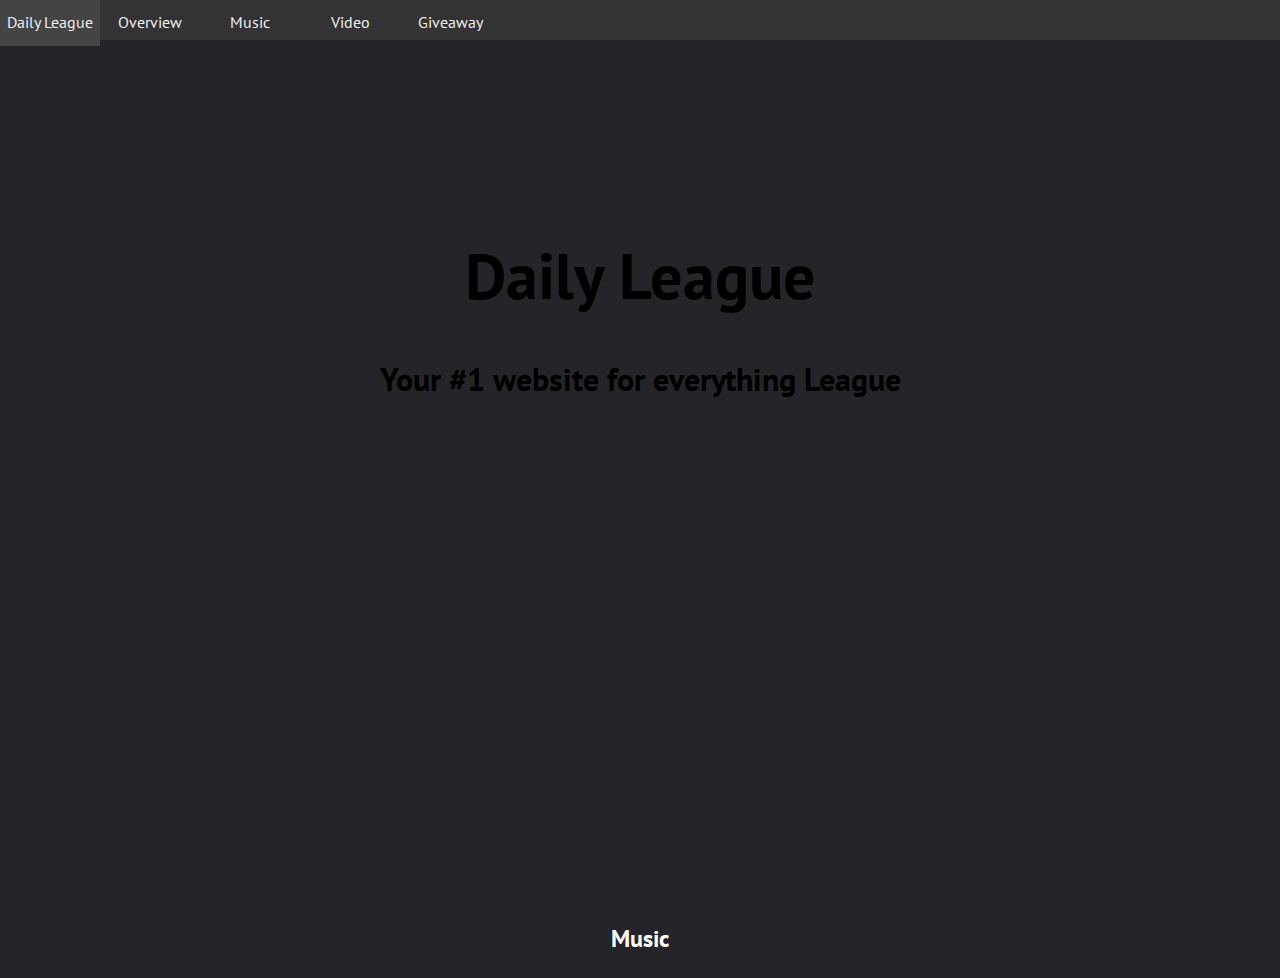
==== responsive-parallax/index.html @ 811f6384 "Add files via upload" ====
<!DOCTYPE html>
<html>
<head>
	<title>Daily League</title>
	<meta charset="utf-8">
	<meta name="viewport" width="device-width">
	<link rel="stylesheet" href="https://use.fontawesome.com/releases/v5.5.0/css/all.css" integrity="sha384-B4dIYHKNBt8Bc12p+WXckhzcICo0wtJAoU8YZTY5qE0Id1GSseTk6S+L3BlXeVIU" crossorigin="anonymous">
	<link rel="stylesheet" type="text/css" href="css/style.css">
</head>
<body>
	<!-- Section & Nav -->
	<div id="showcase">
		<header>
			<nav class='cf'>
  				<ul class='cf'>
  					<li class="hide-on-small">
  						<a href="#showcase">Daily League</a>
  					</li>
				    <li>
				      <a href='#showcase'>Overview</a>
				    </li>
				    <li>
				      <a href='#music'>Music</a>
				    </li>
				    <li>
				      <a href='#video'>Video</a>
				    </li>
				    <li>
				      <a href='#giveaway'>Giveaway</a>
				    </li>
  				</ul>
  				<a href='#' id='openup'>Daily League</a>
			</nav>
		</header>
		<div class="Section-main container">
			<h1>Daily League</h1>
			<h2>Your #1 website for everything League</h2>
		</div>
	</div>

	<!-- Music Section -->
	<section id="music" class="section">
		<div class="container">
			<h2 class="section-head">
				<i class="fas fa-music"></i> Music
			</h2>
		</div>
	</section>

	<!-- Video Section -->

	<!-- Giveaway Section -->

	<!-- Footer -->
	<script
  src="http://code.jquery.com/jquery-3.3.1.min.js"
  integrity="sha256-FgpCb/KJQlLNfOu91ta32o/NMZxltwRo8QtmkMRdAu8="
  crossorigin="anonymous"></script>
	<script type="text/javascript" src="js/main.js"></script>
</body>
</html>
---- responsive-parallax/css/style.css ----
@import url('https://fonts.googleapis.com/css?family=PT+Sans');

body {
  font-family: 'PT Sans', sans-serif;
  background-color: #252529;
  margin: 0;
  color: white;
  line-height: 1.6;
}

/* Showcase */
#showcase{
  margin: 0;
  padding: 0;
  background: url('../img/league.png') no-repeat center/cover;
  width: 100%;
  height: 100vh;
  position: relative;
  overflow-y: hidden;
  color: black;
}

#showcase .container{
  margin-top: 25vh;
}

#showcase h1{
  font-size: 4rem;
  margin-bottom: 0;
}

#showcase h2{
  font-size: 2rem;
}

/* Utility Classes */
.container{
  max-width: 1180px;
  text-align: center;
  margin: 0 auto;
  padding: 0 3rem;
}


/* Navigation */
nav {
  height: 40px;
  width: 100%;
  background-color: #333;
  color: #eee;
  position: fixed;
}
nav ul {
  padding: 0;
  margin: 0;
}
nav li {
  display: inline;
  float: left;
}
nav a {
  display: inline-block;
  width: 100px;
  text-align: center;
  text-decoration: none;
  padding: 10px 0;
  color: #eee;
  text-decoration: none;
}
nav li:hover {
  background-color: #444;
}
nav a#openup {
  display: none;
}

@media screen and (max-width: 580px) {
  .hide-on-small{
    display: none;
  }

  #showcase{
    height: 50vh;
  }

  #showcase .container{
    margin-top: 15vh;
  }

  #showcase h1{
    font-size: 3rem;
  }

  #showcase h2{
    font-size: 1.5rem;
  }

  nav {
    height: auto;
    border-bottom: 0;
  }
  nav ul {
    display: none;
    height: auto;
  }
  nav li {
    width: 100%;
    float: left;
    position: relative;
  }
  nav a {
    text-align: left;
    width: 100%;
    text-indent: 25px;
    background: #333;
    border-bottom: 1px solid #555;
  }
  nav a:hover {
    background: #444;
  }
  nav a#openup:after {
    content: "|||";
    transform: rotate(-90deg);
    -ms-transform: rotate(-90deg);
    /* IE 9 */
    -webkit-transform: rotate(-90deg);
    /* Safari and Chrome */
    width: 30px;
    height: 30px;
    display: inline-block;
    position: absolute;
    right: 5px;
    top: 20px;
  }
  nav a#openup {
    display: block;
    background-color: #333;
    width: 100%;
    position: relative;
  }
}
.cf:before, .cf:after {
  content: "";
  display: table;
}

.cf:after {
  clear: both;
}

.cf {
  zoom: 1;
}

/* For IE 6/7 (trigger hasLayout) */
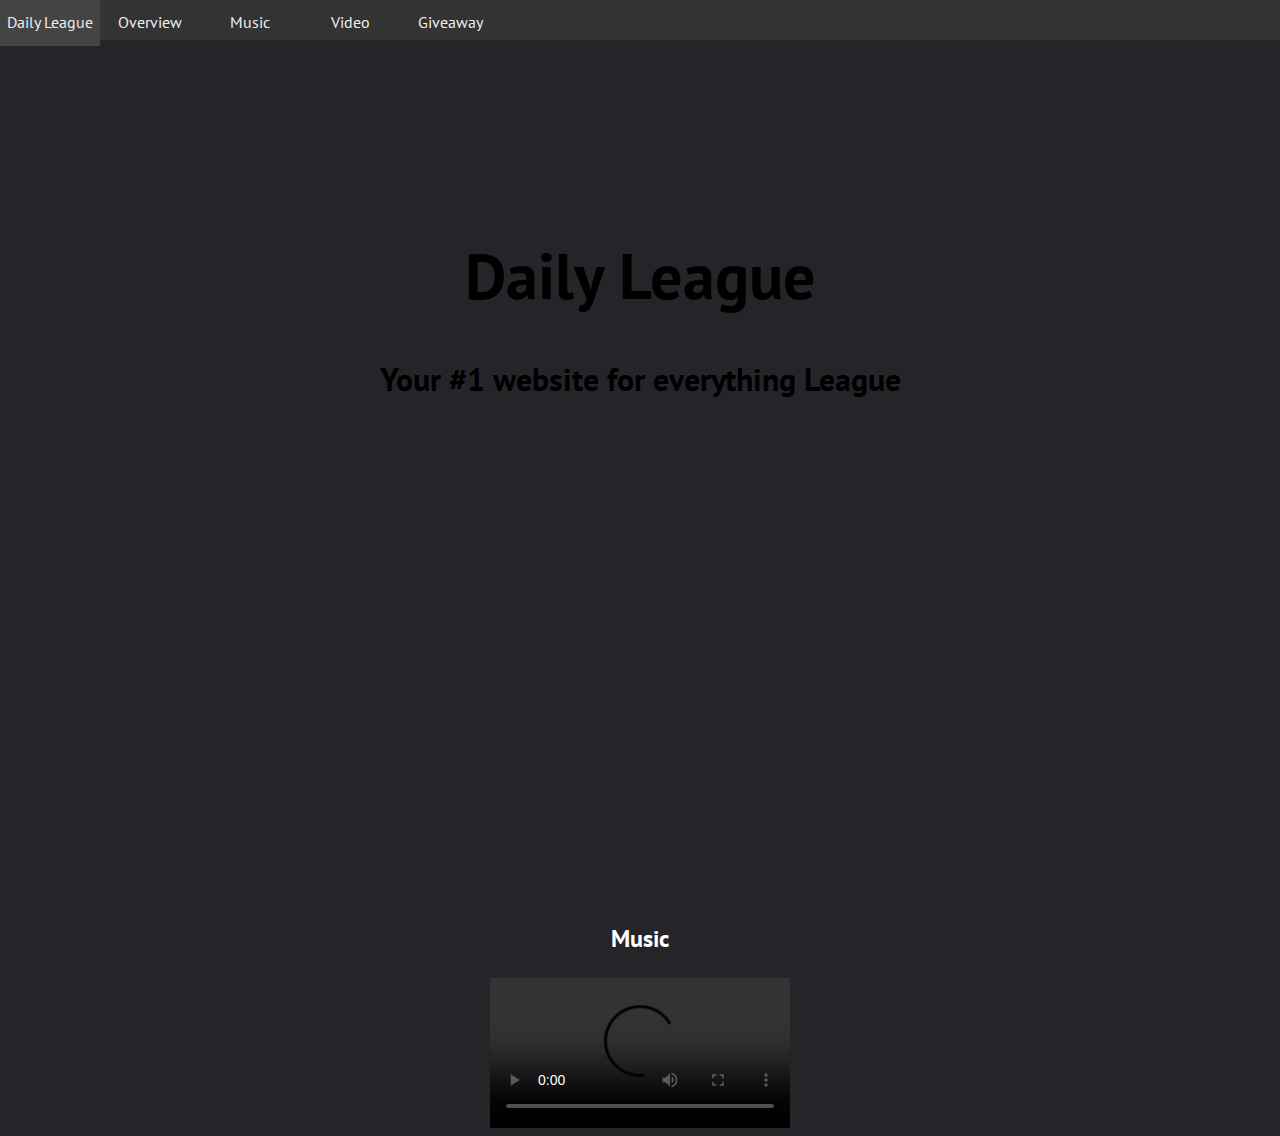
==== commit 10e574d8: "Add files via upload" ====
--- a/responsive-parallax/index.html
+++ b/responsive-parallax/index.html
@@ -42,8 +42,11 @@
 	<section id="music" class="section">
 		<div class="container">
 			<h2 class="section-head">
-				<i class="fas fa-music"></i> Music
+				Music
 			</h2>
+			<video controls="true">
+    <source src="www.youtube.com/watch?v=3bGNuRtlqAQ" type="video/mp4" />
+</video>
 		</div>
 	</section>
 
@@ -57,5 +60,6 @@
   integrity="sha256-FgpCb/KJQlLNfOu91ta32o/NMZxltwRo8QtmkMRdAu8="
   crossorigin="anonymous"></script>
 	<script type="text/javascript" src="js/main.js"></script>
+	<script type="text/javascript" src="js/kda.js"></script>
 </body>
 </html>--- a/responsive-parallax/css/style.css
+++ b/responsive-parallax/css/style.css
@@ -73,6 +73,23 @@
 nav a#openup {
   display: none;
 }
+
+/* Music 
+.video-container {
+position: relative;
+padding-bottom: 56.25%;
+padding-top: 30px; height: 0; overflow: hidden;
+}
+
+.video-container iframe,
+.video-container object,
+.video-container embed {
+position: absolute;
+top: 0;
+left: 0;
+width: 100%;
+height: 100%;
+}*/
 
 @media screen and (max-width: 580px) {
   .hide-on-small{
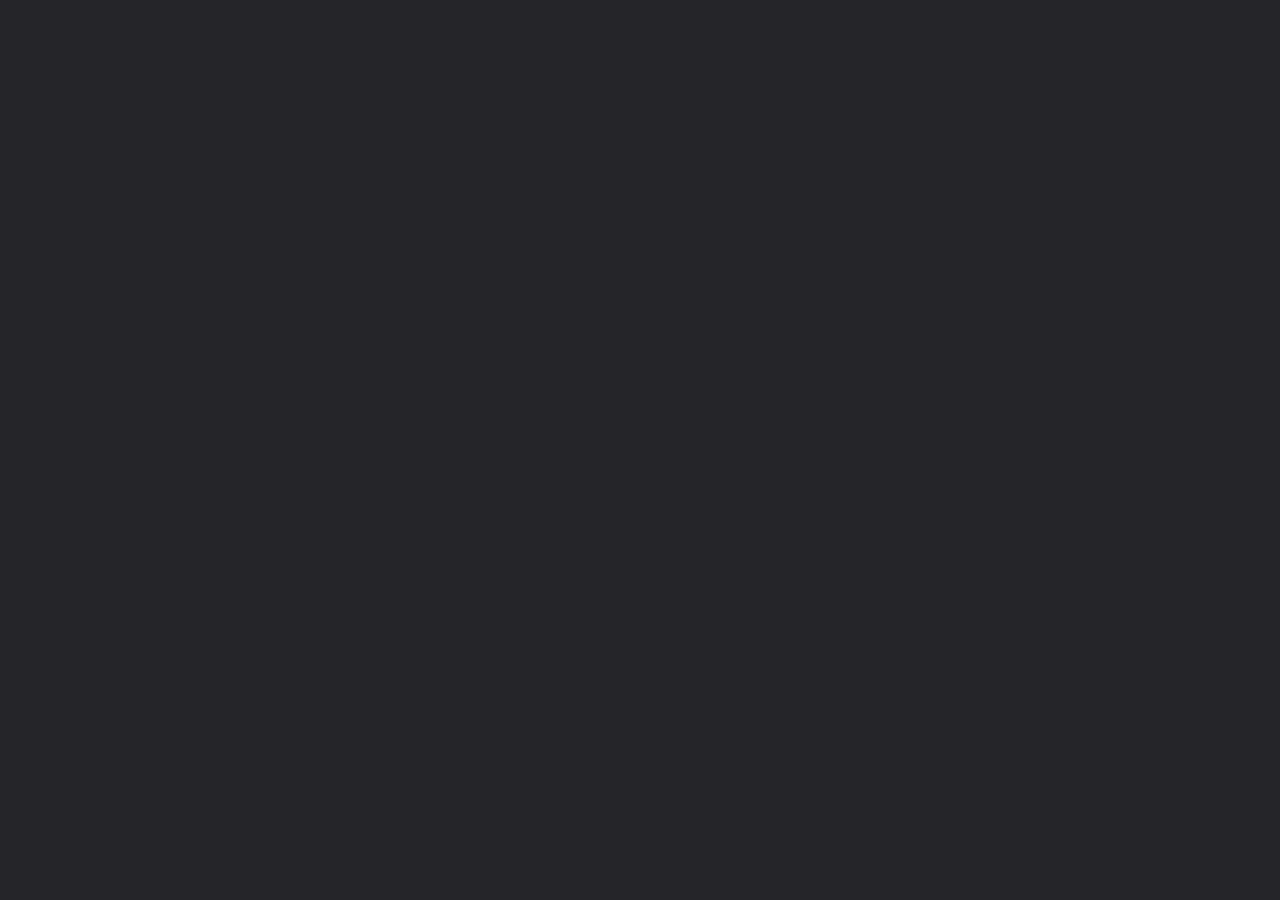
==== commit 88af5e59: "Add files via upload" ====
--- a/responsive-parallax/index.html
+++ b/responsive-parallax/index.html
@@ -1,65 +1,31 @@
 <!DOCTYPE html>
-<html>
+<html lang="en">
 <head>
-	<title>Daily League</title>
-	<meta charset="utf-8">
-	<meta name="viewport" width="device-width">
-	<link rel="stylesheet" href="https://use.fontawesome.com/releases/v5.5.0/css/all.css" integrity="sha384-B4dIYHKNBt8Bc12p+WXckhzcICo0wtJAoU8YZTY5qE0Id1GSseTk6S+L3BlXeVIU" crossorigin="anonymous">
-	<link rel="stylesheet" type="text/css" href="css/style.css">
+	<meta charset="UTF-8">
+	<meta name="viewport" content="width=device-width, initial-scale=1.0">
+	<meta http-equiv="X-UA-Compatible" content="ie=edge">
+	<link rel="stylesheet" href="https://use.fontawesome.com/releases/v5.7.2/css/all.css" integrity="sha384-fnmOCqbTlWIlj8LyTjo7mOUStjsKC4pOpQbqyi7RrhN7udi9RwhKkMHpvLbHG9Sr" crossorigin="anonymous">
+	<link rel="stylesheet" href="css/style.css">
+	<title>Sample Landing Page</title>
 </head>
 <body>
-	<!-- Section & Nav -->
+	<!-- Showcase and Navigation -->
 	<div id="showcase">
 		<header>
-			<nav class='cf'>
-  				<ul class='cf'>
-  					<li class="hide-on-small">
-  						<a href="#showcase">Daily League</a>
-  					</li>
-				    <li>
-				      <a href='#showcase'>Overview</a>
-				    </li>
-				    <li>
-				      <a href='#music'>Music</a>
-				    </li>
-				    <li>
-				      <a href='#video'>Video</a>
-				    </li>
-				    <li>
-				      <a href='#giveaway'>Giveaway</a>
-				    </li>
-  				</ul>
-  				<a href='#' id='openup'>Daily League</a>
-			</nav>
+			
 		</header>
-		<div class="Section-main container">
-			<h1>Daily League</h1>
-			<h2>Your #1 website for everything League</h2>
-		</div>
 	</div>
 
 	<!-- Music Section -->
-	<section id="music" class="section">
-		<div class="container">
-			<h2 class="section-head">
-				Music
-			</h2>
-			<video controls="true">
-    <source src="www.youtube.com/watch?v=3bGNuRtlqAQ" type="video/mp4" />
-</video>
-		</div>
-	</section>
 
 	<!-- Video Section -->
+	
+	<!-- Entertainment Section -->
 
-	<!-- Giveaway Section -->
+	<!-- Gift Card Section -->
 
 	<!-- Footer -->
-	<script
-  src="http://code.jquery.com/jquery-3.3.1.min.js"
-  integrity="sha256-FgpCb/KJQlLNfOu91ta32o/NMZxltwRo8QtmkMRdAu8="
-  crossorigin="anonymous"></script>
-	<script type="text/javascript" src="js/main.js"></script>
-	<script type="text/javascript" src="js/kda.js"></script>
 </body>
+<script src="https://code.jquery.com/jquery-3.3.1.min.js"></script>
+<script src="js/main.js"></script>
 </html>